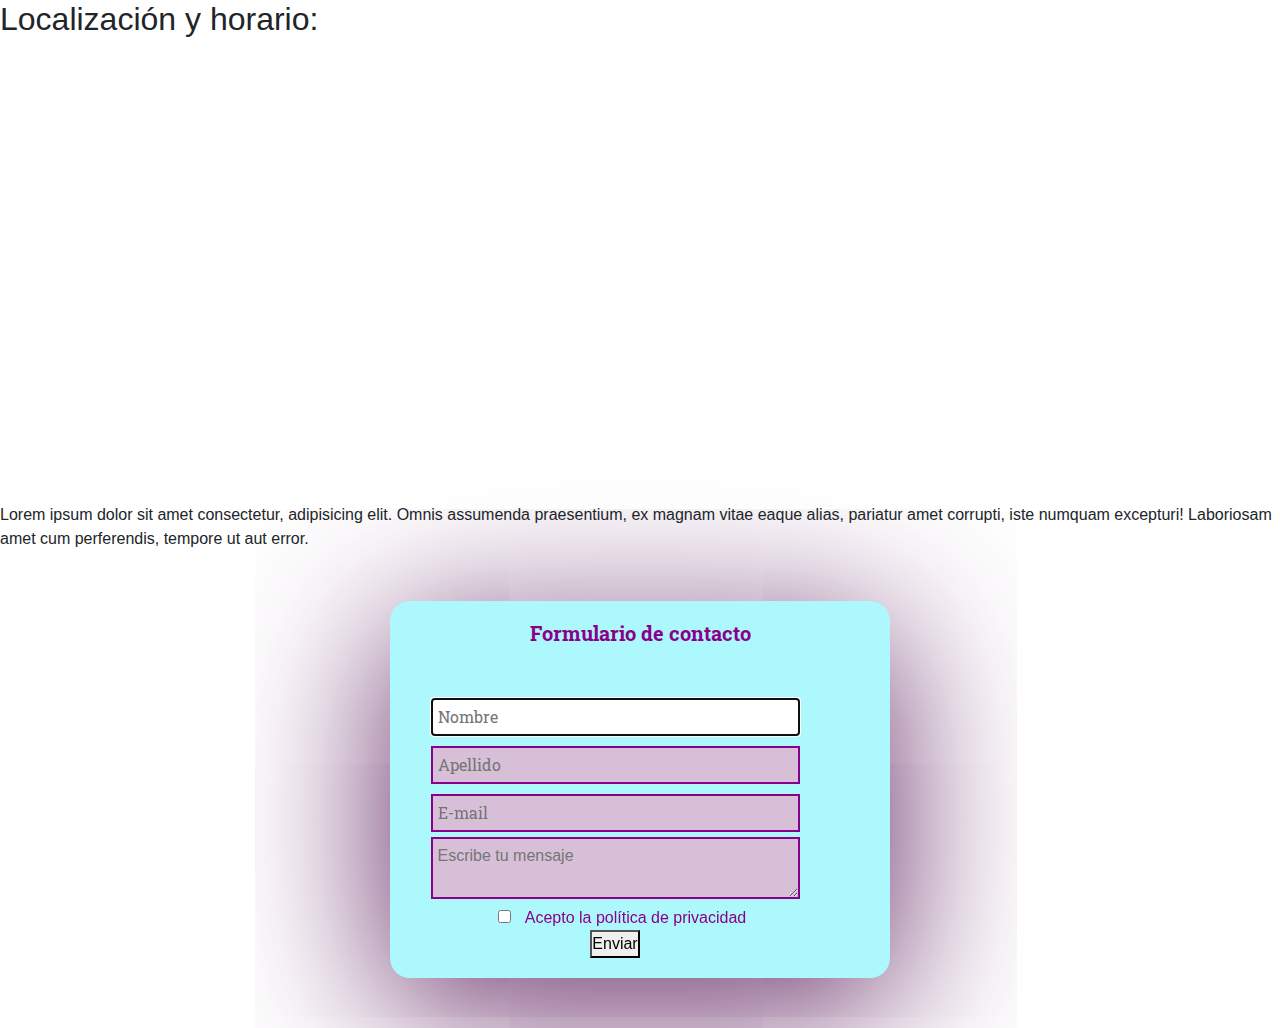
==== web/contacto.html @ 3294e9d8 "pagina contacto" ====
<!DOCTYPE html>
<html>
    <head>
        <title>TODO supply a title</title>
        <meta charset="UTF-8">
        <meta name="viewport" content="width=device-width, initial-scale=1.0">
        <link rel="stylesheet" href="css/estilosformulario.css">
        <link rel="stylesheet" href="https://stackpath.bootstrapcdn.com/bootstrap/4.3.1/css/bootstrap.min.css" crossorigin="anonymous">
    </head>
    <body>
        <section class="fila-contacto">
            <div>
                <h2>Localización y horario:</h2>
                <iframe
                    src="https://www.google.com/maps/embed?pb=!1m18!1m12!1m3!1d3037.488397888752!2d-3.7061162843697137!3d40.420183063353!2m3!1f0!2f0!3f0!3m2!1i1024!2i768!4f13.1!3m3!1m2!1s0xd42287d6da3df33%3A0xe119406d894c5d21!2sCalle+Gran+V%C3%ADa%2C+Madrid!5e0!3m2!1ses!2ses!4v1550234667809"
                    width="600" height="450" frameborder="0" style="border:0" allowfullscreen></iframe>
            </div>
            <div>
                <p>Lorem ipsum dolor sit amet consectetur, adipisicing elit. Omnis assumenda praesentium, ex magnam vitae
                    eaque alias, pariatur amet corrupti, iste numquam excepturi! Laboriosam amet cum perferendis, tempore ut
                    aut error.</p>
            </div>
        </section>
        <section id="contenedor">
            <h2>Formulario de contacto</h2>
            <form id="formulario2">
                <input type="text" id="nombre" placeholder="Nombre" required autofocus>
                <input type="text" id="apellido" placeholder="Apellido" required>
                <input type="email" id="email" placeholder="E-mail">
                <textarea placeholder="Escribe tu mensaje"></textarea>
                <div>
                    <input type="checkbox" id="politica" required>Acepto la política de privacidad
                </div>
                <button type="submit">Enviar</button>
            </form>
        </section>
            <script src="https://code.jquery.com/jquery-3.3.1.slim.min.js" crossorigin="anonymous"></script>
            <script src="https://cdnjs.cloudflare.com/ajax/libs/popper.js/1.14.7/umd/popper.min.js" crossorigin="anonymous"></script>
            <script src="https://stackpath.bootstrapcdn.com/bootstrap/4.3.1/js/bootstrap.min.js" crossorigin="anonymous"></script>
    </body>
</html>
---- web/css/estilosformulario.css ----
@import url('https://fonts.googleapis.com/css?family=Roboto+Slab');
*{
    margin: 0;
    padding:0;
}
#contenedor{
    margin:50px auto;
    width: 500px;
    background-color: #ACF8FD;
    text-align: center;
    color: darkmagenta;
    border-radius: 20px;
    -webkit-box-shadow: 0px 31px 167px 0px rgba(94,32,94,1);
    -moz-box-shadow: 0px 31px 167px 0px rgba(94,32,94,1);
    box-shadow: 0px 31px 167px 0px rgba(94,32,94,1);
}
#contenedor h2{
    padding: 20px;
    font-family: 'Roboto Slab', serif;
    font-size: 20px;
    font-weight: 700;
}
#formulario, #formulario2{
    width: 90%;
    padding: 20px;
}
input[type="text"], input[type="email"], input[type="password"], input[type="file"],input[type="number"], #familia, #categoria, textArea{
    width:90%;
    font-family: 'Roboto Slab', serif;
    font-size: 16px;
    border: 2px solid darkmagenta;
    margin: 5px 0;
    background-color: thistle;
    padding: 5px;
}
input:focus{
    background-color: white;
}
input[type="checkbox"]{
width: 10%;
font-family: 'Roboto Slab', serif;
}
#boton{
    background-color: darkmagenta;
    margin: 10px 0;
    color:thistle;
    padding: 10px 20px;
    border-radius: 10px;
    border: 2px solid thistle;
    font-family: 'Roboto Slab', serif;
    cursor: pointer;
    font-size: 16px;
}
 #boton:hover{
    background-color: thistle;
    color: darkmagenta;
    border:2px solid darkmagenta;
}
.row{
    float:left;
    margin: 20px;
}
.card{
    width: 200px;  
    text-align: center;
    font-size: 12px;
    border-radius: 20px;
    font-family: arial;
    }
    
    .card p{
        margin: 0;
    }
.card img{
    width: 120px;
    display: box;
    margin:auto;
}
.comprar{
    width: 70px;
    height: 30px;
     background-color: violet;
     border-radius: 25px;
}
.col-6{
    background-color: beige;
    width: 200px;  
    text-align: center;
    font-size: 16px;
    border-radius: 20px;
    font-family: arial;
}

.container{
    padding:100px;
    
}
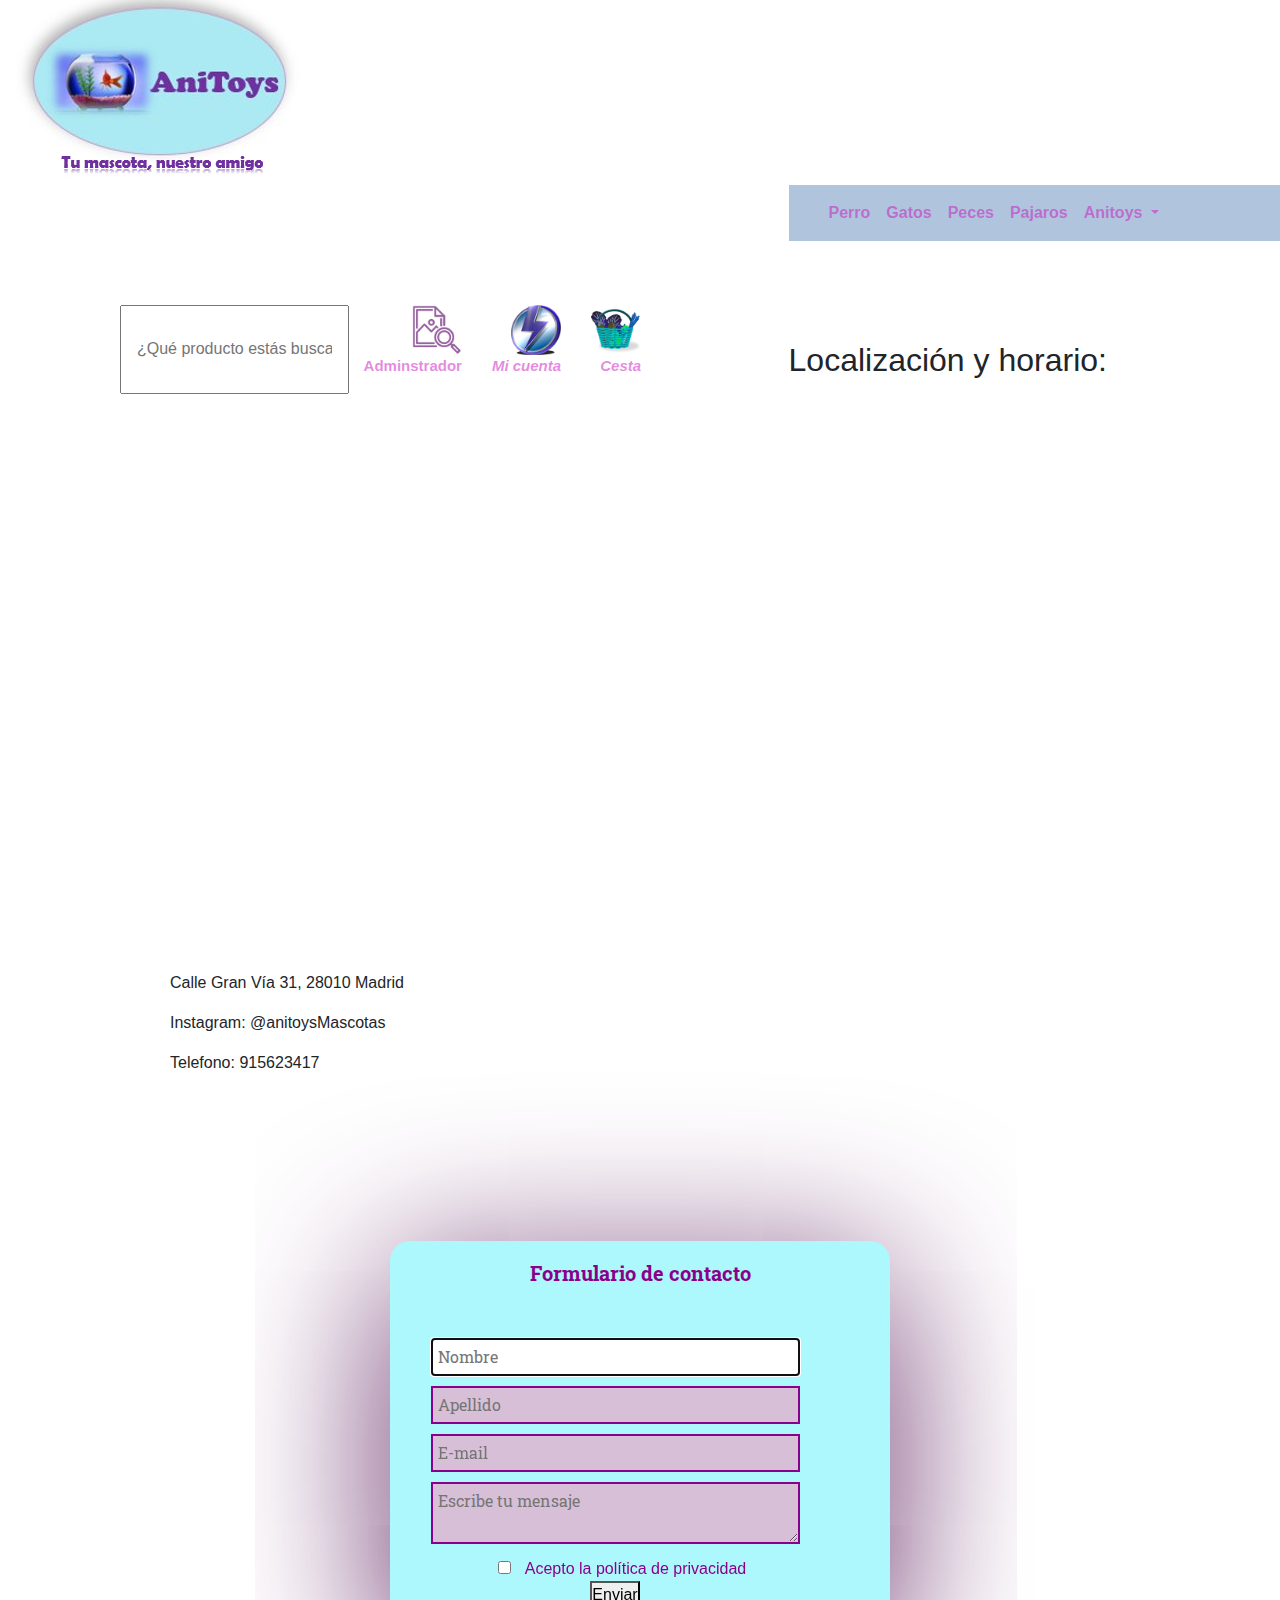
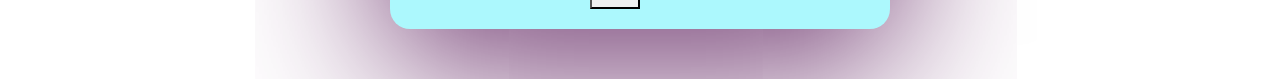
==== commit dd466d4e: "cambios estilo formulario" ====
--- a/web/contacto.html
+++ b/web/contacto.html
@@ -3,27 +3,102 @@
     <head>
         <title>TODO supply a title</title>
         <meta charset="UTF-8">
-        <meta name="viewport" content="width=device-width, initial-scale=1.0">
+        <meta name="viewport" content="width=device-width, initial-scale=1.0"> 
+        <link rel="stylesheet" href="https://stackpath.bootstrapcdn.com/bootstrap/4.3.1/css/bootstrap.min.css" crossorigin="anonymous">
+        <link rel="stylesheet" href="css/plantilla-boostrap.css">
         <link rel="stylesheet" href="css/estilosformulario.css">
-        <link rel="stylesheet" href="https://stackpath.bootstrapcdn.com/bootstrap/4.3.1/css/bootstrap.min.css" crossorigin="anonymous">
     </head>
     <body>
+         <div class="container-fluid">
+
+
+            <!-- iconos cesta -->
+            <div class="container-fluid">
+                <div class="col-auto" class="logo">
+                    <img src="imagenes/img_index/logoDefinido.jpg" class="" alt="">
+                </div> 
+                <div class="row"> 
+                    <div id="iconos" class="container">
+                        <div class="d-flex flex-row text-right ">
+                            <input id="search" class="col-5" type="text" name="q" value="" placeholder="¿Qué producto estás buscando…?" 
+                                   class="input-text search-form-trigger"  width="150px" role="combobox" aria-haspopup="false" 
+                                   aria-autocomplete="both" autocomplete="off" text-right> 
+                            <div class="col-auto text-right" class="icon" >
+                                <img src="imagenes/img_index/Adminsitrar2.png" width="50px"  alt="">
+                                <p Class="colorP font-weight-bold" class="font-italic" >Adminstrador</p>
+                                <!--aqui el <a href-->
+                            </div> 
+                            <div class="col-auto text-right" class="icon">
+                                <a href="RegistradorClienteServlet"><img src="imagenes/img_index/iconMiCuenta2.png" width="50px" alt=""></a>
+                                <p class="font-italic colorP font-weight-bold" ">Mi cuenta</p>
+                            </div> 
+                            <div class="col-auto text-right" class="icon">            
+                                <img src="imagenes/img_index/cesta2.png" width="50px" alt="">
+                                <p class="font-italic colorP font-weight-bold"">Cesta</p>
+                            </div> 
+                        </div> 
+                    </div>
+                </div>
+            </div>
+
+
+
+            <nav class="navbar navbar-expand-lg navbar-expand-md  sticky-top navbar-light colorbarra backgroundcolorbarra">
+                <a class="navbar-brand hovercolor" href="#">    
+                </a>
+
+                <button class="navbar-toggler" type="button" data-toggle="collapse" data-target="#navbarToggler" aria-controls="navbarTogglerDemo03"
+                        aria-expanded="false" aria-label="Toggle navigation">
+                    <span class="navbar-toggler-icon"></span>
+                </button>
+
+                <div class="collapse navbar-collapse" id="navbarToggler">
+
+                    <ul class="navbar-nav">
+                        <li class="nav-item active text-right">
+                            <a class="nav-link font-weight-bold " href="SeleccionFamiliaServlet?id_familia=1">Perro</a>
+                        </li>
+                        <li class="nav-item">
+                            <a class="nav-link font-weight-bold" href="SeleccionFamiliaServlet?id_familia=2">Gatos</a>
+                        </li>
+                        <li class="nav-item">
+                            <a class="nav-link font-weight-bold" href="SeleccionFamiliaServlet?id_familia=3">Peces</a>
+                        </li>
+                        <li class="nav-item font-weight-bold">
+                            <a class="nav-link" href="SeleccionFamiliaServlet?id_familia=4">Pajaros</a>
+                        </li>
+
+                        <li class="nav-item dropdown">
+                            <a class="nav-link dropdown-toggle font-weight-bold" href="#" id="navbarDropdownMenuLink" role="button" data-toggle="dropdown"
+                               aria-haspopup="true" aria-expanded="false">
+                                Anitoys 
+                            </a>
+                            <div class="dropdown-menu" aria-labelledby="navbarDropdownMenuLink">
+                                <a class="dropdown-item" href="#">Localizacion</a>
+                                <a class="dropdown-item" href="#">Contacto</a>
+                                <a class="dropdown-item" href="IngresoAdmin.jsp">Administrador</a>
+                    </ul>
+                </div>
+        </div>
+
         <section class="fila-contacto">
-            <div>
-                <h2>Localización y horario:</h2>
-                <iframe
+            <div class="container">
+                <h2>Localización y horario:</h2><br>
+                <iframe 
                     src="https://www.google.com/maps/embed?pb=!1m18!1m12!1m3!1d3037.488397888752!2d-3.7061162843697137!3d40.420183063353!2m3!1f0!2f0!3f0!3m2!1i1024!2i768!4f13.1!3m3!1m2!1s0xd42287d6da3df33%3A0xe119406d894c5d21!2sCalle+Gran+V%C3%ADa%2C+Madrid!5e0!3m2!1ses!2ses!4v1550234667809"
                     width="600" height="450" frameborder="0" style="border:0" allowfullscreen></iframe>
+            
+            <div>
+                <p>Calle Gran Vía 31, 28010 Madrid</p>
+                <p>Instagram: @anitoysMascotas</p>
+                <p>Telefono: 915623417</p>
+                
             </div>
-            <div>
-                <p>Lorem ipsum dolor sit amet consectetur, adipisicing elit. Omnis assumenda praesentium, ex magnam vitae
-                    eaque alias, pariatur amet corrupti, iste numquam excepturi! Laboriosam amet cum perferendis, tempore ut
-                    aut error.</p>
             </div>
         </section>
         <section id="contenedor">
             <h2>Formulario de contacto</h2>
-            <form id="formulario2">
+            <form class="formularioContacto">
                 <input type="text" id="nombre" placeholder="Nombre" required autofocus>
                 <input type="text" id="apellido" placeholder="Apellido" required>
                 <input type="email" id="email" placeholder="E-mail">
@@ -34,8 +109,8 @@
                 <button type="submit">Enviar</button>
             </form>
         </section>
-            <script src="https://code.jquery.com/jquery-3.3.1.slim.min.js" crossorigin="anonymous"></script>
-            <script src="https://cdnjs.cloudflare.com/ajax/libs/popper.js/1.14.7/umd/popper.min.js" crossorigin="anonymous"></script>
-            <script src="https://stackpath.bootstrapcdn.com/bootstrap/4.3.1/js/bootstrap.min.js" crossorigin="anonymous"></script>
+        <script src="https://code.jquery.com/jquery-3.3.1.slim.min.js" crossorigin="anonymous"></script>
+        <script src="https://cdnjs.cloudflare.com/ajax/libs/popper.js/1.14.7/umd/popper.min.js" crossorigin="anonymous"></script>
+        <script src="https://stackpath.bootstrapcdn.com/bootstrap/4.3.1/js/bootstrap.min.js" crossorigin="anonymous"></script>
     </body>
 </html>
--- a/web/css/plantilla-boostrap.css
+++ b/web/css/plantilla-boostrap.css
@@ -0,0 +1,103 @@
+*{
+    margin: 0;
+    padding: 0;
+    box-sizing: border-box;
+}
+.container{
+  fload:right;
+}
+#iconos{
+    text-align:right;
+}
+.colorP{
+    color:rgba(201, 20, 192, 0.5);
+    font-size: 15px;
+    
+    
+}
+
+.logo{
+    padding: 0;
+    padding-bottom: 1px;
+    
+    margin:0;
+}
+.container-fluid {
+   
+    padding-right: 0px;
+    padding-left: 0px;
+    
+}
+
+
+.colorbarra a{
+   /* background-color: blueviolet;*/
+
+   color: rgb(226, 43, 211);
+}
+
+.backgroundcolorbarra{
+    background-color: lightsteelblue;
+}
+
+.navbar-light .navbar-brand {
+    color: rgba(201, 20, 192, 0.5);
+    text-align: right;
+}
+a {
+    color: blueviolet;
+    text-decoration: none;
+    background-color: transparent;
+}
+.navbar-light .navbar-nav .nav-link {
+    color: rgba(201, 20, 192, 0.5);
+}
+.navbar-light .navbar-nav .active>.nav-link, .navbar-light .navbar-nav .nav-link.active, .navbar-light .navbar-nav .nav-link.show, .navbar-light .navbar-nav .show>.nav-link {
+    color: rgba(201, 20, 192, 0.5); 
+     font-weight: bold;
+    
+}
+
+/*PENDIENTE ESTUDIAR EL HOVER... COLOR hovercolor
+.hovercolor{
+    color:green;
+
+}*/
+/*Estilo de las Card 'Ofertas'*/
+
+.text-primary{
+    color:blue;
+    font-size: 40px;
+}
+
+.card-title{
+    text-align: center;
+}
+.footer{
+    padding: 20px;
+    font-family: comics;
+}
+
+footer img{
+    width: 50%;
+    padding-bottom: 14px;
+    border-radius: 25%;
+
+}
+.lista{
+    text-align: center;
+}
+.col-3:hover{
+    background-color: #ACF8FD;
+    margin: auto;
+}
+.redes2 img{
+    width: 200px;
+    border-radius: 50px;
+    }
+    .redes2{
+        text-align: center;
+    }
+
+
+
--- a/web/css/estilosformulario.css
+++ b/web/css/estilosformulario.css
@@ -20,11 +20,11 @@
     font-size: 20px;
     font-weight: 700;
 }
-#formulario, #formulario2{
+.formulario, .formularioContacto{
     width: 90%;
     padding: 20px;
 }
-input[type="text"], input[type="email"], input[type="password"], input[type="file"],input[type="number"], #familia, #categoria, textArea{
+.formulario input[type="text"], input[type="email"], input[type="password"], input[type="file"],input[type="number"], #familia, #categoria, .formularioContacto input, textArea{
     width:90%;
     font-family: 'Roboto Slab', serif;
     font-size: 16px;
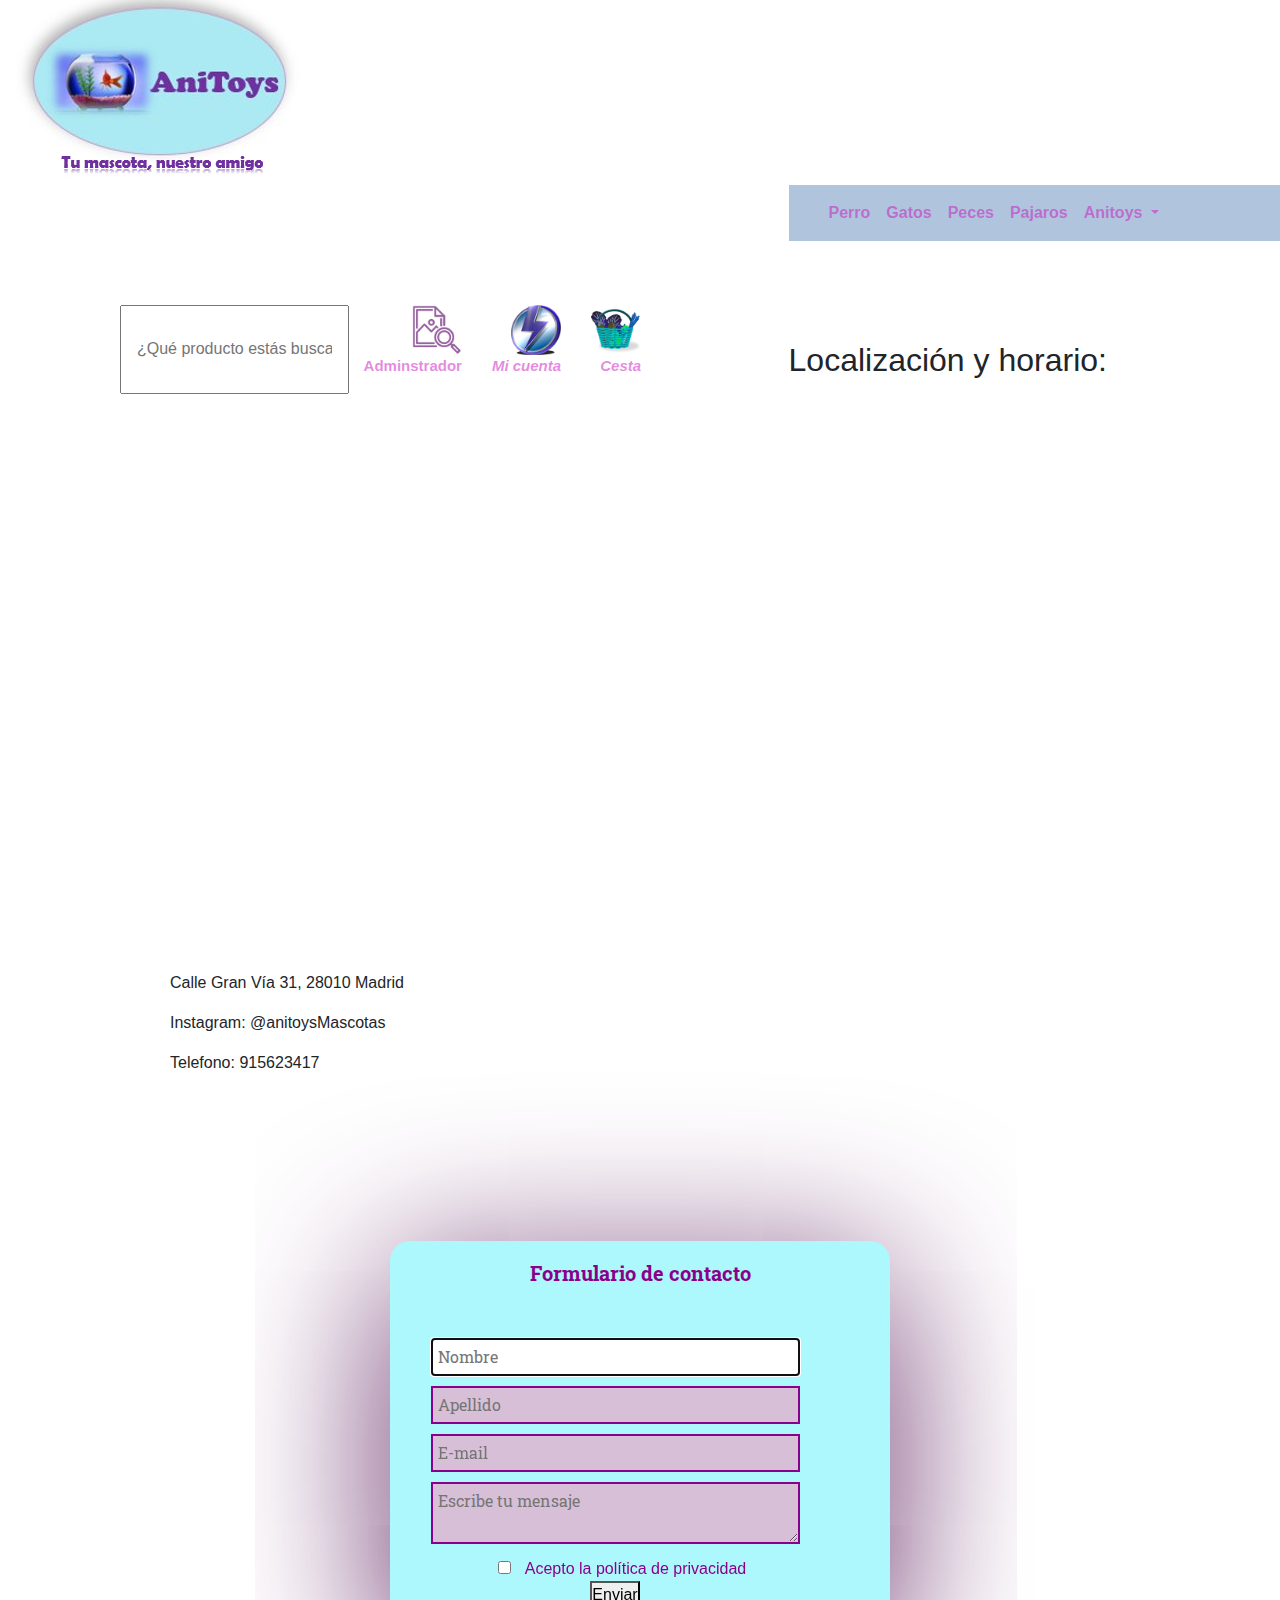
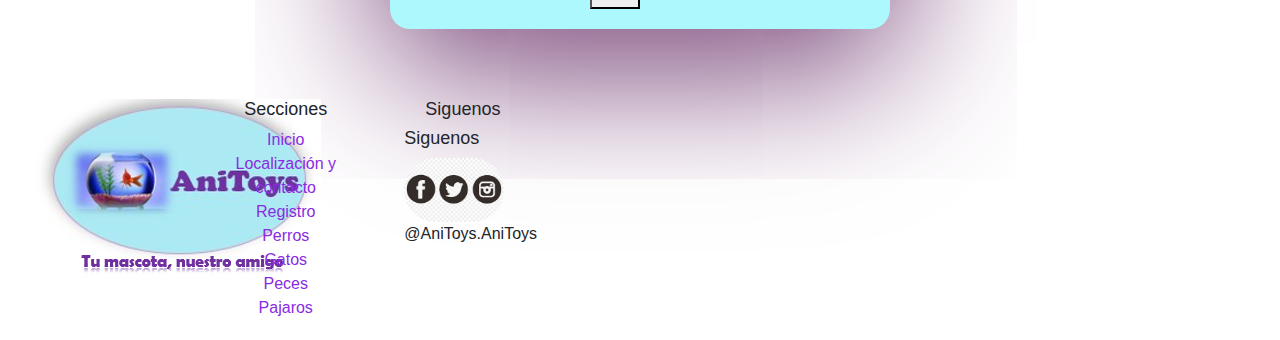
==== commit 3779d360: "footer pagina de contacto" ====
--- a/web/contacto.html
+++ b/web/contacto.html
@@ -9,7 +9,7 @@
         <link rel="stylesheet" href="css/estilosformulario.css">
     </head>
     <body>
-         <div class="container-fluid">
+        <div class="container-fluid">
 
 
             <!-- iconos cesta -->
@@ -87,13 +87,13 @@
                 <iframe 
                     src="https://www.google.com/maps/embed?pb=!1m18!1m12!1m3!1d3037.488397888752!2d-3.7061162843697137!3d40.420183063353!2m3!1f0!2f0!3f0!3m2!1i1024!2i768!4f13.1!3m3!1m2!1s0xd42287d6da3df33%3A0xe119406d894c5d21!2sCalle+Gran+V%C3%ADa%2C+Madrid!5e0!3m2!1ses!2ses!4v1550234667809"
                     width="600" height="450" frameborder="0" style="border:0" allowfullscreen></iframe>
-            
-            <div>
-                <p>Calle Gran Vía 31, 28010 Madrid</p>
-                <p>Instagram: @anitoysMascotas</p>
-                <p>Telefono: 915623417</p>
-                
-            </div>
+
+                <div>
+                    <p>Calle Gran Vía 31, 28010 Madrid</p>
+                    <p>Instagram: @anitoysMascotas</p>
+                    <p>Telefono: 915623417</p>
+
+                </div>
             </div>
         </section>
         <section id="contenedor">
@@ -109,6 +109,43 @@
                 <button type="submit">Enviar</button>
             </form>
         </section>
+        <footer class="footer">
+
+            <div class="container-fluid">
+                <div class="row">
+                    <div class="col-3">
+                        <img src="imagenes/img_index/logoDefinido.jpg">
+                        <img src="">
+                    </div>
+
+                    <div class="col-3">
+                        <div class="lista">
+                            <h4>Secciones</h4>
+                            <a href="index.jsp">Inicio</a><br>
+                            <a href="#">Localización y contacto</a><br>
+                            <a href="RegistroCliente.jsp">Registro</a><br>
+                            <a href="SeleccionFamiliaServlet?id_familia=1">Perros</a><br>
+                            <a href="SeleccionFamiliaServlet?id_familia=2">Gatos</a><br>
+                            <a href="SeleccionFamiliaServlet?id_familia=3">Peces</a><br>
+                            <a href="SeleccionFamiliaServlet?id_familia=4">Pajaros</a><br>
+                        </div>
+                    </div>
+
+                    <div class="col-3">
+                        <h4>Siguenos</h4>
+
+                        <div class="col-3">
+                            <div class="redes2">
+                                <h4>Siguenos</h4>
+                                <img src="imagenes/img_index/redes.png">
+                                <p>@AniToys.AniToys</p>
+                            </div>
+                        </div>
+                    </div>
+                </div>
+        </footer>
+
+
         <script src="https://code.jquery.com/jquery-3.3.1.slim.min.js" crossorigin="anonymous"></script>
         <script src="https://cdnjs.cloudflare.com/ajax/libs/popper.js/1.14.7/umd/popper.min.js" crossorigin="anonymous"></script>
         <script src="https://stackpath.bootstrapcdn.com/bootstrap/4.3.1/js/bootstrap.min.js" crossorigin="anonymous"></script>
--- a/web/css/plantilla-boostrap.css
+++ b/web/css/plantilla-boostrap.css
@@ -4,7 +4,7 @@
     box-sizing: border-box;
 }
 .container{
-  fload:right;
+    fload:right;
 }
 #iconos{
     text-align:right;
@@ -12,28 +12,28 @@
 .colorP{
     color:rgba(201, 20, 192, 0.5);
     font-size: 15px;
-    
-    
+
+
 }
 
 .logo{
     padding: 0;
     padding-bottom: 1px;
-    
+
     margin:0;
 }
 .container-fluid {
-   
+
     padding-right: 0px;
     padding-left: 0px;
-    
+
 }
 
 
 .colorbarra a{
-   /* background-color: blueviolet;*/
+    /* background-color: blueviolet;*/
 
-   color: rgb(226, 43, 211);
+    color: rgb(226, 43, 211);
 }
 
 .backgroundcolorbarra{
@@ -54,8 +54,8 @@
 }
 .navbar-light .navbar-nav .active>.nav-link, .navbar-light .navbar-nav .nav-link.active, .navbar-light .navbar-nav .nav-link.show, .navbar-light .navbar-nav .show>.nav-link {
     color: rgba(201, 20, 192, 0.5); 
-     font-weight: bold;
-    
+    font-weight: bold;
+
 }
 
 /*PENDIENTE ESTUDIAR EL HOVER... COLOR hovercolor
@@ -73,31 +73,56 @@
 .card-title{
     text-align: center;
 }
+<<<<<<< HEAD
 .footer{
+    background-color:aliceblue;
     padding: 20px;
     font-family: comics;
 }
-
-footer img{
-    width: 50%;
+.col-6{
+    text-align: center;
+}
+.col-6 img{
+    width: 200px;
     padding-bottom: 14px;
     border-radius: 25%;
+}
 
-}
+=======
+>>>>>>> 978ddf84a60cf016f4b75fbfdbf67781e924ebf8
 .lista{
     text-align: center;
 }
-.col-3:hover{
-    background-color: #ACF8FD;
+.redes2 img{
+    width: 100px;
+    border-radius: 50px;
+}
+.redes6 img{
+    width: 200px;
+    border-radius: 50px;
+}
+.redes2{
+    text-align: center;
     margin: auto;
 }
-.redes2 img{
+.row{
+    float:left;
+}
+.metodo{
+    text-align: center;
+    margin: auto;  
+}
+.metodo img{
+    width: 130px;
+    border-radius: 50px; 
+}
+.footer h4{
+    font-size:large;
+}
+.redes5 img{
     width: 200px;
     border-radius: 50px;
-    }
-    .redes2{
-        text-align: center;
-    }
-
-
-
+}
+.col-3{
+    text-align: center;
+}
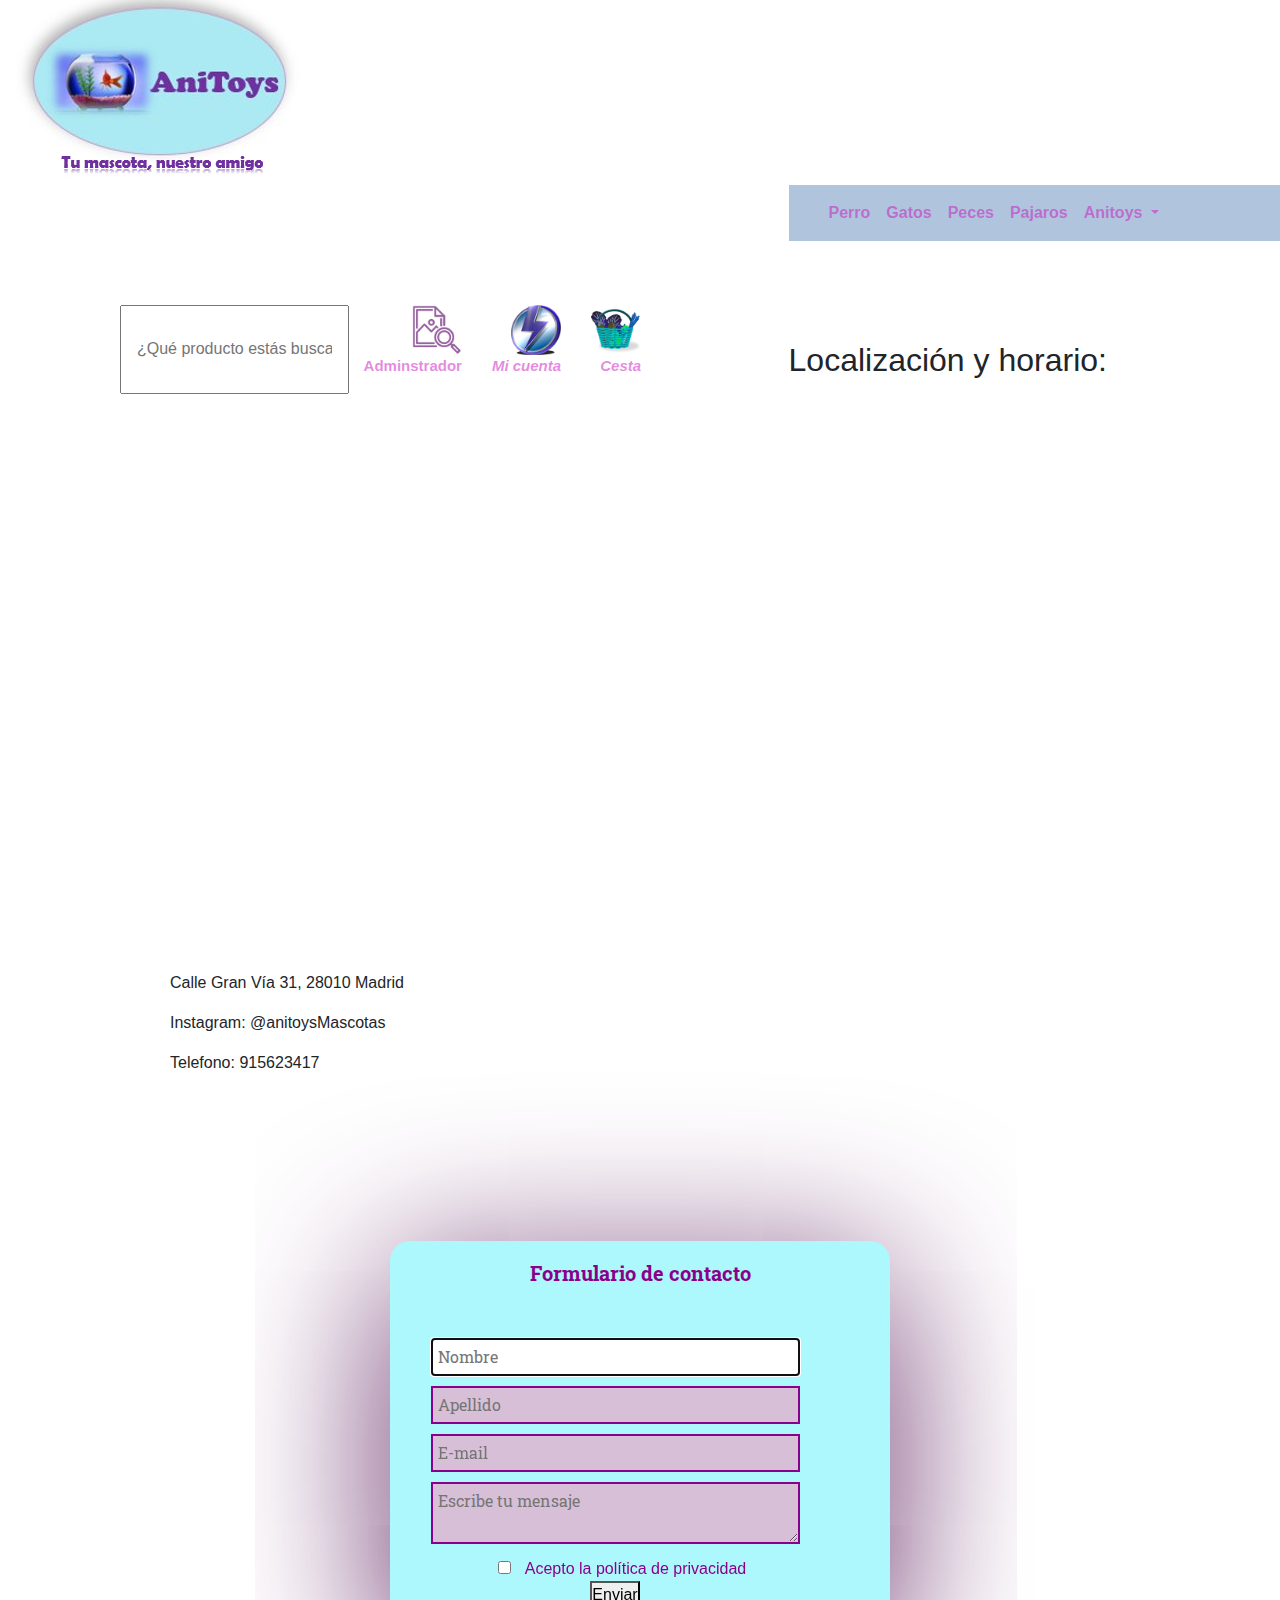
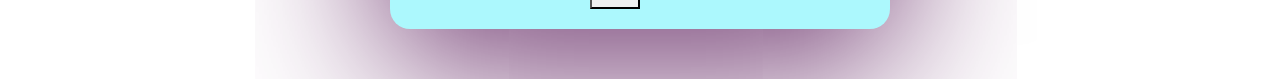
==== commit a494aa8e: "Merge branch 'master' of https://github.com/anitoys/Anitoys" ====
--- a/web/contacto.html
+++ b/web/contacto.html
@@ -9,7 +9,7 @@
         <link rel="stylesheet" href="css/estilosformulario.css">
     </head>
     <body>
-        <div class="container-fluid">
+         <div class="container-fluid">
 
 
             <!-- iconos cesta -->
@@ -87,13 +87,13 @@
                 <iframe 
                     src="https://www.google.com/maps/embed?pb=!1m18!1m12!1m3!1d3037.488397888752!2d-3.7061162843697137!3d40.420183063353!2m3!1f0!2f0!3f0!3m2!1i1024!2i768!4f13.1!3m3!1m2!1s0xd42287d6da3df33%3A0xe119406d894c5d21!2sCalle+Gran+V%C3%ADa%2C+Madrid!5e0!3m2!1ses!2ses!4v1550234667809"
                     width="600" height="450" frameborder="0" style="border:0" allowfullscreen></iframe>
-
-                <div>
-                    <p>Calle Gran Vía 31, 28010 Madrid</p>
-                    <p>Instagram: @anitoysMascotas</p>
-                    <p>Telefono: 915623417</p>
-
-                </div>
+            
+            <div>
+                <p>Calle Gran Vía 31, 28010 Madrid</p>
+                <p>Instagram: @anitoysMascotas</p>
+                <p>Telefono: 915623417</p>
+                
+            </div>
             </div>
         </section>
         <section id="contenedor">
@@ -109,43 +109,6 @@
                 <button type="submit">Enviar</button>
             </form>
         </section>
-        <footer class="footer">
-
-            <div class="container-fluid">
-                <div class="row">
-                    <div class="col-3">
-                        <img src="imagenes/img_index/logoDefinido.jpg">
-                        <img src="">
-                    </div>
-
-                    <div class="col-3">
-                        <div class="lista">
-                            <h4>Secciones</h4>
-                            <a href="index.jsp">Inicio</a><br>
-                            <a href="#">Localización y contacto</a><br>
-                            <a href="RegistroCliente.jsp">Registro</a><br>
-                            <a href="SeleccionFamiliaServlet?id_familia=1">Perros</a><br>
-                            <a href="SeleccionFamiliaServlet?id_familia=2">Gatos</a><br>
-                            <a href="SeleccionFamiliaServlet?id_familia=3">Peces</a><br>
-                            <a href="SeleccionFamiliaServlet?id_familia=4">Pajaros</a><br>
-                        </div>
-                    </div>
-
-                    <div class="col-3">
-                        <h4>Siguenos</h4>
-
-                        <div class="col-3">
-                            <div class="redes2">
-                                <h4>Siguenos</h4>
-                                <img src="imagenes/img_index/redes.png">
-                                <p>@AniToys.AniToys</p>
-                            </div>
-                        </div>
-                    </div>
-                </div>
-        </footer>
-
-
         <script src="https://code.jquery.com/jquery-3.3.1.slim.min.js" crossorigin="anonymous"></script>
         <script src="https://cdnjs.cloudflare.com/ajax/libs/popper.js/1.14.7/umd/popper.min.js" crossorigin="anonymous"></script>
         <script src="https://stackpath.bootstrapcdn.com/bootstrap/4.3.1/js/bootstrap.min.js" crossorigin="anonymous"></script>
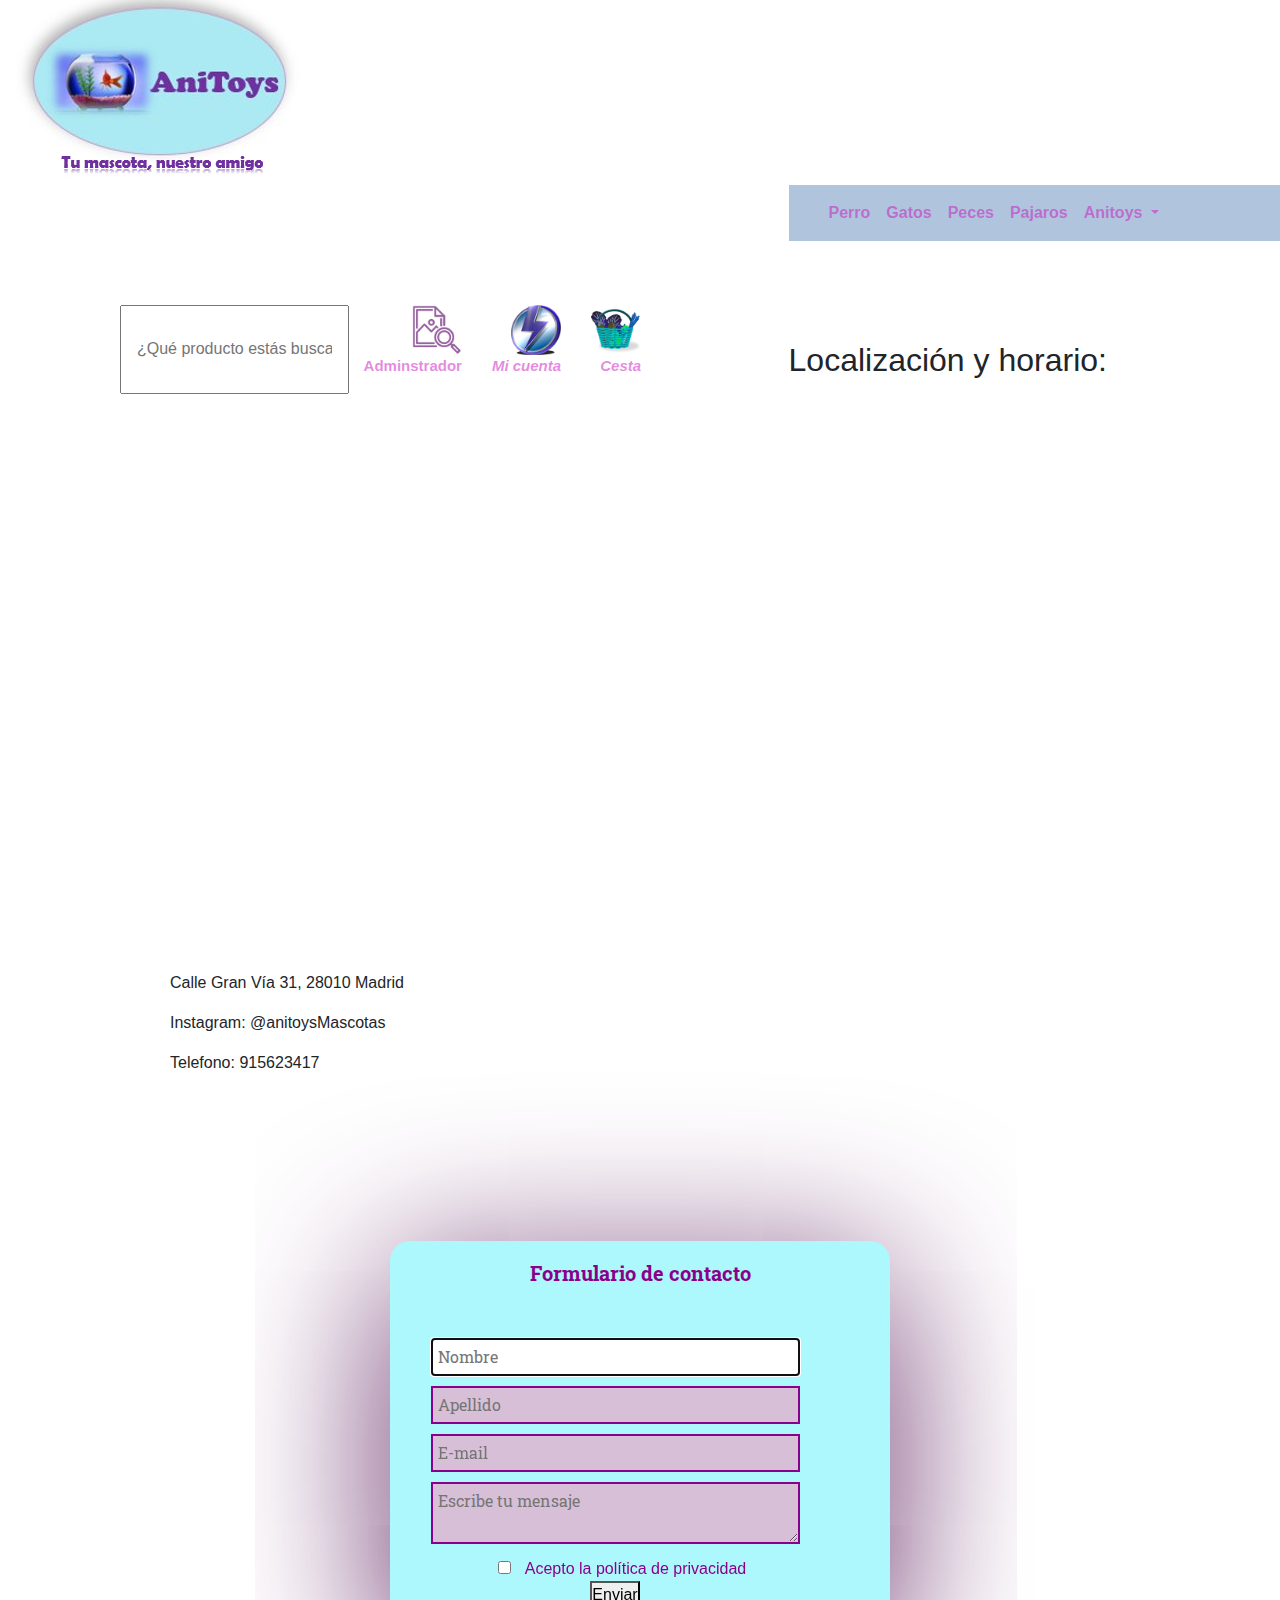
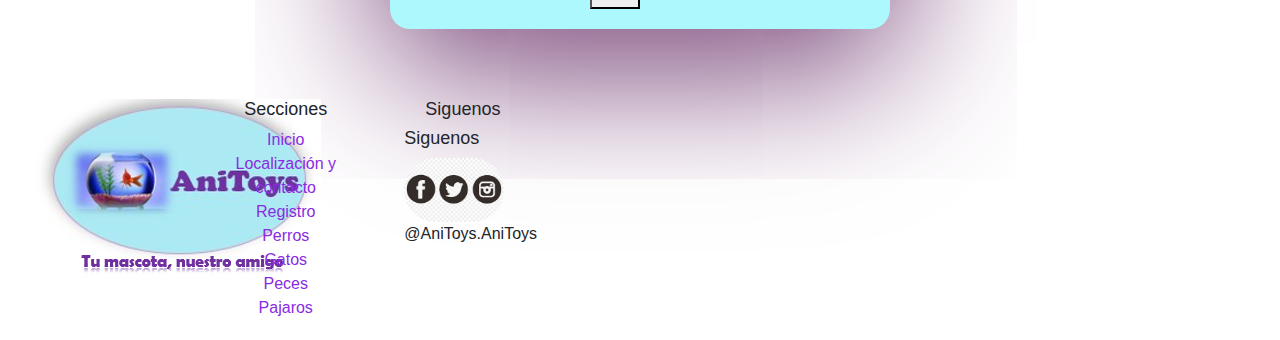
==== commit 7d3adeb5: "Merge branch 'master' of https://github.com/anitoys/Anitoys" ====
--- a/web/contacto.html
+++ b/web/contacto.html
@@ -9,7 +9,7 @@
         <link rel="stylesheet" href="css/estilosformulario.css">
     </head>
     <body>
-         <div class="container-fluid">
+        <div class="container-fluid">
 
 
             <!-- iconos cesta -->
@@ -87,13 +87,13 @@
                 <iframe 
                     src="https://www.google.com/maps/embed?pb=!1m18!1m12!1m3!1d3037.488397888752!2d-3.7061162843697137!3d40.420183063353!2m3!1f0!2f0!3f0!3m2!1i1024!2i768!4f13.1!3m3!1m2!1s0xd42287d6da3df33%3A0xe119406d894c5d21!2sCalle+Gran+V%C3%ADa%2C+Madrid!5e0!3m2!1ses!2ses!4v1550234667809"
                     width="600" height="450" frameborder="0" style="border:0" allowfullscreen></iframe>
-            
-            <div>
-                <p>Calle Gran Vía 31, 28010 Madrid</p>
-                <p>Instagram: @anitoysMascotas</p>
-                <p>Telefono: 915623417</p>
-                
-            </div>
+
+                <div>
+                    <p>Calle Gran Vía 31, 28010 Madrid</p>
+                    <p>Instagram: @anitoysMascotas</p>
+                    <p>Telefono: 915623417</p>
+
+                </div>
             </div>
         </section>
         <section id="contenedor">
@@ -109,6 +109,43 @@
                 <button type="submit">Enviar</button>
             </form>
         </section>
+        <footer class="footer">
+
+            <div class="container-fluid">
+                <div class="row">
+                    <div class="col-3">
+                        <img src="imagenes/img_index/logoDefinido.jpg">
+                        <img src="">
+                    </div>
+
+                    <div class="col-3">
+                        <div class="lista">
+                            <h4>Secciones</h4>
+                            <a href="index.jsp">Inicio</a><br>
+                            <a href="#">Localización y contacto</a><br>
+                            <a href="RegistroCliente.jsp">Registro</a><br>
+                            <a href="SeleccionFamiliaServlet?id_familia=1">Perros</a><br>
+                            <a href="SeleccionFamiliaServlet?id_familia=2">Gatos</a><br>
+                            <a href="SeleccionFamiliaServlet?id_familia=3">Peces</a><br>
+                            <a href="SeleccionFamiliaServlet?id_familia=4">Pajaros</a><br>
+                        </div>
+                    </div>
+
+                    <div class="col-3">
+                        <h4>Siguenos</h4>
+
+                        <div class="col-3">
+                            <div class="redes2">
+                                <h4>Siguenos</h4>
+                                <img src="imagenes/img_index/redes.png">
+                                <p>@AniToys.AniToys</p>
+                            </div>
+                        </div>
+                    </div>
+                </div>
+        </footer>
+
+
         <script src="https://code.jquery.com/jquery-3.3.1.slim.min.js" crossorigin="anonymous"></script>
         <script src="https://cdnjs.cloudflare.com/ajax/libs/popper.js/1.14.7/umd/popper.min.js" crossorigin="anonymous"></script>
         <script src="https://stackpath.bootstrapcdn.com/bootstrap/4.3.1/js/bootstrap.min.js" crossorigin="anonymous"></script>
--- a/web/css/estilosformulario.css
+++ b/web/css/estilosformulario.css
@@ -33,12 +33,12 @@
     background-color: thistle;
     padding: 5px;
 }
-input:focus{
+input:focus, textArea:focus{
     background-color: white;
 }
 input[type="checkbox"]{
-width: 10%;
-font-family: 'Roboto Slab', serif;
+    width: 10%;
+    font-family: 'Roboto Slab', serif;
 }
 #boton{
     background-color: darkmagenta;
@@ -51,7 +51,7 @@
     cursor: pointer;
     font-size: 16px;
 }
- #boton:hover{
+#boton:hover{
     background-color: thistle;
     color: darkmagenta;
     border:2px solid darkmagenta;
@@ -66,11 +66,11 @@
     font-size: 12px;
     border-radius: 20px;
     font-family: arial;
-    }
-    
-    .card p{
-        margin: 0;
-    }
+}
+
+.card p{
+    margin: 0;
+}
 .card img{
     width: 120px;
     display: box;
@@ -79,8 +79,8 @@
 .comprar{
     width: 70px;
     height: 30px;
-     background-color: violet;
-     border-radius: 25px;
+    background-color: violet;
+    border-radius: 25px;
 }
 .col-6{
     background-color: beige;
@@ -93,6 +93,22 @@
 
 .container{
     padding:100px;
-    
+
+}
+.cestacompra{
+    text-align: center;
+    background-color: #ACF8FD;
+    color: darkmagenta;
+    border-radius: 20px;
+    -webkit-box-shadow: 0px 31px 167px 0px rgba(94,32,94,1);
+    -moz-box-shadow: 0px 31px 167px 0px rgba(94,32,94,1);
+    box-shadow: 0px 31px 167px 0px rgba(94,32,94,1);  
 }
 
+.articulos{
+  border-color: black;
+  border-width: 3px;
+  border-style:double;
+  margin: 10px;
+  color: black;
+}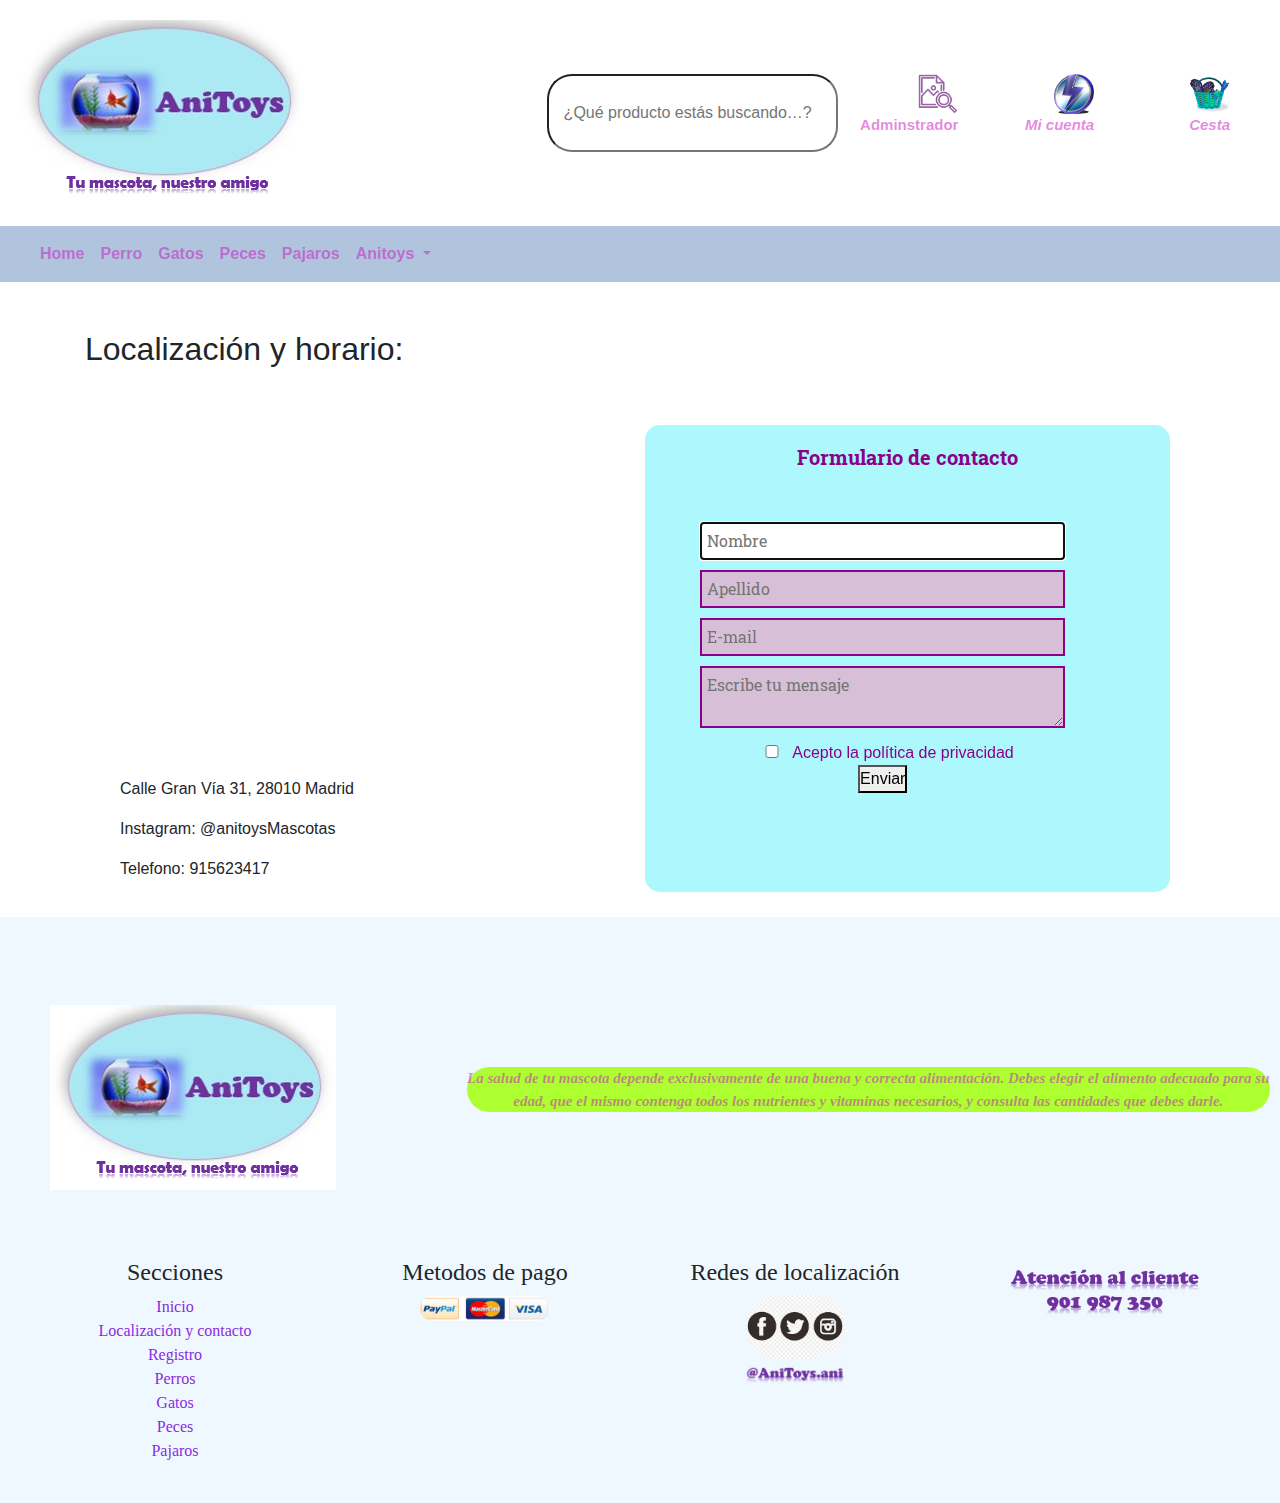
==== commit 67a644d8: "index nuevo" ====
--- a/web/contacto.html
+++ b/web/contacto.html
@@ -9,43 +9,44 @@
         <link rel="stylesheet" href="css/estilosformulario.css">
     </head>
     <body>
-        <div class="container-fluid">
+        
+         <!-- iconos cesta -->
+        <div class="container-fluid row">
+            <div class="col-auto logo" >
+                <img src="imagenes/img_index/logoDefinido.jpg" class="" alt="">
+            </div> 
 
-
-            <!-- iconos cesta -->
-            <div class="container-fluid">
-                <div class="col-auto" class="logo">
-                    <img src="imagenes/img_index/logoDefinido.jpg" class="" alt="">
+            <div id="iconos" class=" row col">
+                <div class="row text-right ">
+                    <input id="search" class="col-5" type="text" name="q" value="" placeholder="¿Qué producto estás buscando…?" 
+                           class="input-text search-form-trigger "   role="combobox" aria-haspopup="false" 
+                           aria-autocomplete="both" autocomplete="off" text-right> 
+                    <div class="col text-right icon"  >
+                        <img src="imagenes/img_index/Adminsitrar2.png" width="40px"  alt="">
+                        <p class="colorP font-weight-bold"  >Adminstrador</p>
+                        <!--aqui el <a href-->
+                    </div> 
+                    <div class="col text-right icon" >
+                        <a href="RegistroCliente.jsp">
+                            <img src="imagenes/img_index/iconMiCuenta2.png" width="40px" alt="">
+                            <p class="font-italic colorP font-weight-bold">Mi cuenta</p>
+                        </a>
+                        
+                    </div> 
+                    <div class="col text-right icon" class="">      
+                        <a href="Cesta.jsp"><img src="imagenes/img_index/cesta2.png" width="40px" alt=""></a>                      
+                        <p class="font-italic colorP font-weight-bold">Cesta</p>
+                    </div> 
                 </div> 
-                <div class="row"> 
-                    <div id="iconos" class="container">
-                        <div class="d-flex flex-row text-right ">
-                            <input id="search" class="col-5" type="text" name="q" value="" placeholder="¿Qué producto estás buscando…?" 
-                                   class="input-text search-form-trigger"  width="150px" role="combobox" aria-haspopup="false" 
-                                   aria-autocomplete="both" autocomplete="off" text-right> 
-                            <div class="col-auto text-right" class="icon" >
-                                <img src="imagenes/img_index/Adminsitrar2.png" width="50px"  alt="">
-                                <p Class="colorP font-weight-bold" class="font-italic" >Adminstrador</p>
-                                <!--aqui el <a href-->
-                            </div> 
-                            <div class="col-auto text-right" class="icon">
-                                <a href="RegistradorClienteServlet"><img src="imagenes/img_index/iconMiCuenta2.png" width="50px" alt=""></a>
-                                <p class="font-italic colorP font-weight-bold" ">Mi cuenta</p>
-                            </div> 
-                            <div class="col-auto text-right" class="icon">            
-                                <img src="imagenes/img_index/cesta2.png" width="50px" alt="">
-                                <p class="font-italic colorP font-weight-bold"">Cesta</p>
-                            </div> 
-                        </div> 
-                    </div>
-                </div>
-            </div>
+            </div> 
+        </div>
 
 
 
-            <nav class="navbar navbar-expand-lg navbar-expand-md  sticky-top navbar-light colorbarra backgroundcolorbarra">
-                <a class="navbar-brand hovercolor" href="#">    
-                </a>
+
+        <div class="container-fluid"> 
+            <nav class="navbar justify-content-center navbar-expand-lg navbar-expand-md  sticky-top navbar-light colorbarra backgroundcolorbarra " >
+                <a class="navbar-brand hovercolor" href="#">     </a>
 
                 <button class="navbar-toggler" type="button" data-toggle="collapse" data-target="#navbarToggler" aria-controls="navbarTogglerDemo03"
                         aria-expanded="false" aria-label="Toggle navigation">
@@ -55,6 +56,9 @@
                 <div class="collapse navbar-collapse" id="navbarToggler">
 
                     <ul class="navbar-nav">
+                         <li class="nav-item active text-right">
+                            <a class="nav-link font-weight-bold " href="#">Home</a>
+                        </li>
                         <li class="nav-item active text-right">
                             <a class="nav-link font-weight-bold " href="SeleccionFamiliaServlet?id_familia=1">Perro</a>
                         </li>
@@ -77,27 +81,30 @@
                                 <a class="dropdown-item" href="#">Localizacion</a>
                                 <a class="dropdown-item" href="#">Contacto</a>
                                 <a class="dropdown-item" href="IngresoAdmin.jsp">Administrador</a>
+                            </div>
+                        </li>    
                     </ul>
                 </div>
+            </nav>
         </div>
 
-        <section class="fila-contacto">
-            <div class="container">
-                <h2>Localización y horario:</h2><br>
+
+        <section class="container pt-5">
+            <h2>Localización y horario:</h2><br>
+             <div class="row justify-content-around ">
+            <div class="col-12 col-md-6">
+                
                 <iframe 
                     src="https://www.google.com/maps/embed?pb=!1m18!1m12!1m3!1d3037.488397888752!2d-3.7061162843697137!3d40.420183063353!2m3!1f0!2f0!3f0!3m2!1i1024!2i768!4f13.1!3m3!1m2!1s0xd42287d6da3df33%3A0xe119406d894c5d21!2sCalle+Gran+V%C3%ADa%2C+Madrid!5e0!3m2!1ses!2ses!4v1550234667809"
-                    width="600" height="450" frameborder="0" style="border:0" allowfullscreen></iframe>
-
-                <div>
+                    width="100%" height="350" frameborder="0" style="border:0" allowfullscreen></iframe> 
+                    
                     <p>Calle Gran Vía 31, 28010 Madrid</p>
-                    <p>Instagram: @anitoysMascotas</p>
-                    <p>Telefono: 915623417</p>
-
-                </div>
-            </div>
-        </section>
-        <section id="contenedor">
-            <h2>Formulario de contacto</h2>
+                <p>Instagram: @anitoysMascotas</p>
+                <p>Telefono: 915623417</p>
+              </div>
+            <div id="contenedor2" class="col-12 col-md-6">
+               
+                 <h2>Formulario de contacto</h2>
             <form class="formularioContacto">
                 <input type="text" id="nombre" placeholder="Nombre" required autofocus>
                 <input type="text" id="apellido" placeholder="Apellido" required>
@@ -108,21 +115,34 @@
                 </div>
                 <button type="submit">Enviar</button>
             </form>
+            </div>
+             </div>
         </section>
-        <footer class="footer">
+        <section >
+           
+        </section>
+       <!--FOOTER Fabiola-->
+        <footer class="container-fluid" >
 
-            <div class="container-fluid">
-                <div class="row">
-                    <div class="col-3">
+           
+                <div class="col-12 row justify-content-center align-items-center border-radius:"20px">
+                    <div class="col-4 pt-5 pb-5 ">
                         <img src="imagenes/img_index/logoDefinido.jpg">
-                        <img src="">
                     </div>
-
+                    <div class="container col-8 pt-5 pb-5">
+                        <p id="frase">La salud de tu mascota depende exclusivamente de una buena y correcta alimentación.  
+                            Debes elegir  el alimento adecuado para su edad, que el mismo contenga todos los nutrientes 
+                            y vitaminas necesarios, y consulta las cantidades que debes darle.</p>
+                    </div>
+                </div>
+          
+           
+                <div class="row">    
                     <div class="col-3">
                         <div class="lista">
                             <h4>Secciones</h4>
                             <a href="index.jsp">Inicio</a><br>
-                            <a href="#">Localización y contacto</a><br>
+                            <a href="contacto.html">Localización y contacto</a><br>
                             <a href="RegistroCliente.jsp">Registro</a><br>
                             <a href="SeleccionFamiliaServlet?id_familia=1">Perros</a><br>
                             <a href="SeleccionFamiliaServlet?id_familia=2">Gatos</a><br>
@@ -132,20 +152,34 @@
                     </div>
 
                     <div class="col-3">
-                        <h4>Siguenos</h4>
+                        <div class="metodo">
+                            <h4>Metodos de pago</h4>
+                            <img src="imagenes/img_index/metodos.png">
+                        </div>
+                    </div>
 
-                        <div class="col-3">
-                            <div class="redes2">
-                                <h4>Siguenos</h4>
-                                <img src="imagenes/img_index/redes.png">
-                                <p>@AniToys.AniToys</p>
+                    <div class="col-3">  
+                        <h4>Redes de localización</h4>
+                        <div class="redes2">
+                            <img src="imagenes/img_index/redes.png">
+                            <div class="redes5">
+                                <img src="imagenes/img_index/redes3.png">
                             </div>
                         </div>
                     </div>
-                </div>
-        </footer>
 
+                    <div class="col-3">
+                        <div class="redes6">
+                            <img src="imagenes/img_index/atencion.png">
+                        </div>
+                    </div>
+                
+            </div>
+        </div>
+    </footer>
 
+         
+         
         <script src="https://code.jquery.com/jquery-3.3.1.slim.min.js" crossorigin="anonymous"></script>
         <script src="https://cdnjs.cloudflare.com/ajax/libs/popper.js/1.14.7/umd/popper.min.js" crossorigin="anonymous"></script>
         <script src="https://stackpath.bootstrapcdn.com/bootstrap/4.3.1/js/bootstrap.min.js" crossorigin="anonymous"></script>
--- a/web/css/plantilla-boostrap.css
+++ b/web/css/plantilla-boostrap.css
@@ -4,10 +4,16 @@
     box-sizing: border-box;
 }
 .container{
-    fload:right;
+   
 }
 #iconos{
-    text-align:right;
+    align-items:center;
+    justify-content: flex-end;
+    /*text-align:right;*/
+}
+#search{
+    border-radius: 25px; 
+    width: 400px;
 }
 .colorP{
     color:rgba(201, 20, 192, 0.5);
@@ -63,8 +69,20 @@
     color:green;
 
 }*/
+
+#oferta{
+    boder:2px solid green;
+    color: white;
+    background-color: greenyellow;
+    text-align: center;
+    font-size: 30px;
+    padding-top: 20px;
+    padding-bottom: 20px;
+}
+
+
+
 /*Estilo de las Card 'Ofertas'*/
-
 .text-primary{
     color:blue;
     font-size: 40px;
@@ -73,23 +91,35 @@
 .card-title{
     text-align: center;
 }
-<<<<<<< HEAD
-.footer{
+/*Estilo footer*/
+
+footer{
     background-color:aliceblue;
     padding: 20px;
     font-family: comics;
 }
 .col-6{
-    text-align: center;
-}
+     text-align: center;
+     }
 .col-6 img{
     width: 200px;
     padding-bottom: 14px;
     border-radius: 25%;
 }
 
-=======
->>>>>>> 978ddf84a60cf016f4b75fbfdbf67781e924ebf8
+#frase{
+    color:rgba(201, 20, 192, 0.5);
+    font-size: 15px;
+    font-style: italic;
+    font-weight:bolder;
+    border: 3px;
+    border-radius: 25px; 
+    background-color:greenyellow;
+    text-align: center;
+    
+   
+}
+
 .lista{
     text-align: center;
 }
@@ -97,8 +127,11 @@
     width: 100px;
     border-radius: 50px;
 }
+.redes6{
+   text-align: center;
+}
 .redes6 img{
-    width: 200px;
+    max-width: 100%;
     border-radius: 50px;
 }
 .redes2{
@@ -106,7 +139,7 @@
     margin: auto;
 }
 .row{
-    float:left;
+    
 }
 .metodo{
     text-align: center;
@@ -126,3 +159,6 @@
 .col-3{
     text-align: center;
 }
+.pt-20{
+    padding-top: 280px!important;
+}--- a/web/css/estilosformulario.css
+++ b/web/css/estilosformulario.css
@@ -3,6 +3,7 @@
     margin: 0;
     padding:0;
 }
+
 #contenedor{
     margin:50px auto;
     width: 500px;
@@ -15,6 +16,25 @@
     box-shadow: 0px 31px 167px 0px rgba(94,32,94,1);
 }
 #contenedor h2{
+    padding: 20px;
+    font-family: 'Roboto Slab', serif;
+    font-size: 20px;
+    font-weight: 700;
+}
+
+#contenedor2{
+  
+  
+    background-color: #ACF8FD;
+    text-align: center;
+    color: darkmagenta;
+    border-radius: 20px;
+   /* -webkit-box-shadow: 0px 31px 100px 0px rgba(94,32,94,1);
+    -moz-box-shadow: 0px 31px 100px 0px rgba(94,32,94,1);
+    box-shadow: 0px 31px 100px 0px rgba(94,32,94,1);*/
+    border: 5px solid white;
+}
+#contenedor2 h2{
     padding: 20px;
     font-family: 'Roboto Slab', serif;
     font-size: 20px;
@@ -33,7 +53,7 @@
     background-color: thistle;
     padding: 5px;
 }
-input:focus, textArea:focus{
+input:focus{
     background-color: white;
 }
 input[type="checkbox"]{
@@ -57,7 +77,7 @@
     border:2px solid darkmagenta;
 }
 .row{
-    float:left;
+    
     margin: 20px;
 }
 .card{
@@ -92,7 +112,7 @@
 }
 
 .container{
-    padding:100px;
+   
 
 }
 .cestacompra{
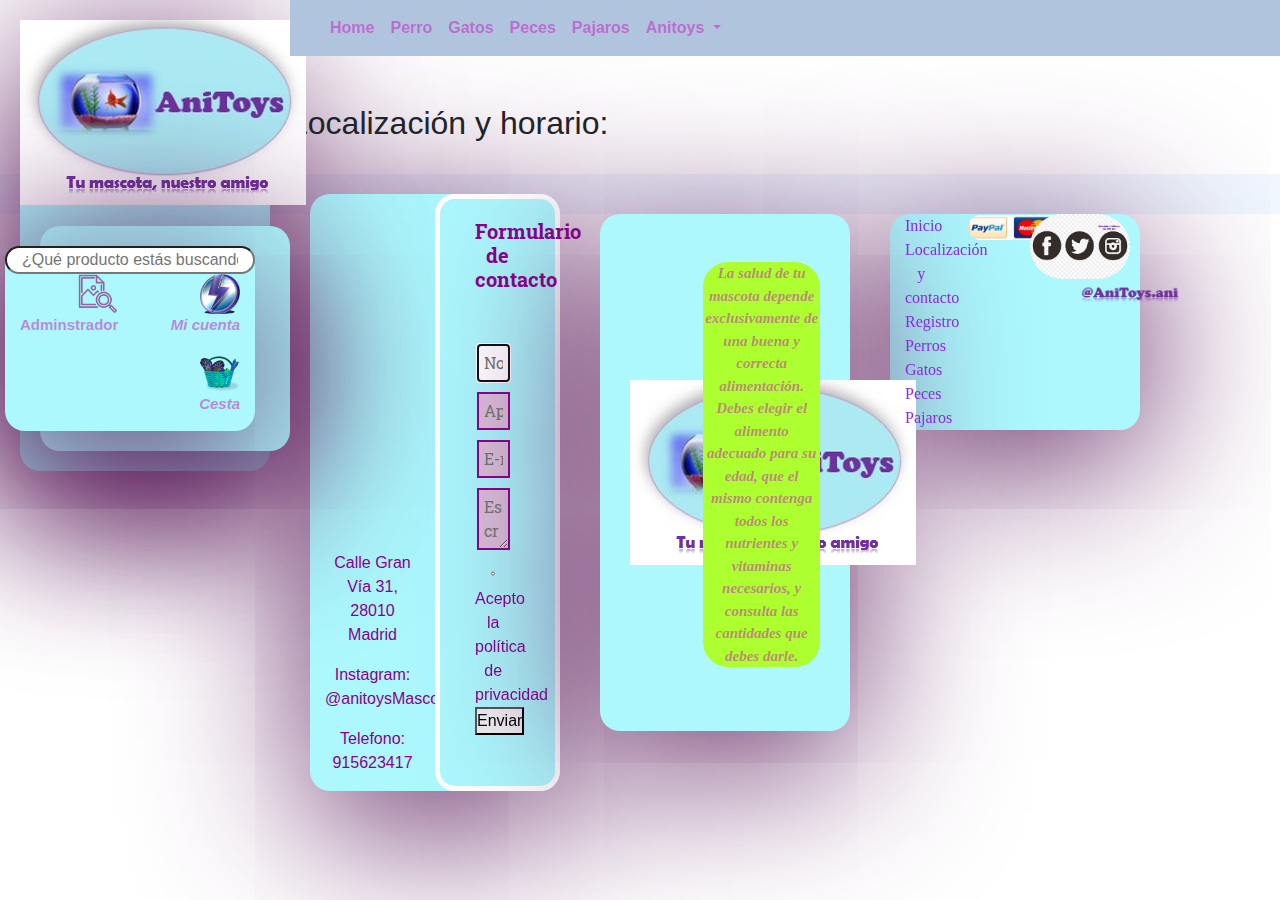
==== commit 6ca7aa55: "index.jsp" ====
--- a/web/contacto.html
+++ b/web/contacto.html
@@ -18,22 +18,22 @@
 
             <div id="iconos" class=" row col">
                 <div class="row text-right ">
-                    <input id="search" class="col-5" type="text" name="q" value="" placeholder="¿Qué producto estás buscando…?" 
+                    <input id="search" class="col-12 col-sm-6 col-md" type="text" name="q" value="" placeholder="¿Qué producto estás buscando…?" 
                            class="input-text search-form-trigger "   role="combobox" aria-haspopup="false" 
                            aria-autocomplete="both" autocomplete="off" text-right> 
-                    <div class="col text-right icon"  >
+                    <div class="col-12 col-sm-6 col-md text-right icon" >
                         <img src="imagenes/img_index/Adminsitrar2.png" width="40px"  alt="">
                         <p class="colorP font-weight-bold"  >Adminstrador</p>
-                        <!--aqui el <a href-->
+                       
                     </div> 
-                    <div class="col text-right icon" >
+                    <div class="col-12 col-sm-6 col-md text-right icon" >
                         <a href="RegistroCliente.jsp">
                             <img src="imagenes/img_index/iconMiCuenta2.png" width="40px" alt="">
                             <p class="font-italic colorP font-weight-bold">Mi cuenta</p>
                         </a>
                         
                     </div> 
-                    <div class="col text-right icon" class="">      
+                    <div class="col-12 col-sm-6 col-md text-right icon" class="">      
                         <a href="Cesta.jsp"><img src="imagenes/img_index/cesta2.png" width="40px" alt=""></a>                      
                         <p class="font-italic colorP font-weight-bold">Cesta</p>
                     </div> 
@@ -140,7 +140,7 @@
                 <div class="row">    
                     <div class="col-3">
                         <div class="lista">
-                            <h4>Secciones</h4>
+                            <!--   <h4>Secciones</h4> -->
                             <a href="index.jsp">Inicio</a><br>
                             <a href="contacto.html">Localización y contacto</a><br>
                             <a href="RegistroCliente.jsp">Registro</a><br>
@@ -153,13 +153,13 @@
 
                     <div class="col-3">
                         <div class="metodo">
-                            <h4>Metodos de pago</h4>
+                           <!-- <h4>Metodos de pago</h4>-->
                             <img src="imagenes/img_index/metodos.png">
                         </div>
                     </div>
 
                     <div class="col-3">  
-                        <h4>Redes de localización</h4>
+                       <!-- <h4>Redes de localización</h4> -->
                         <div class="redes2">
                             <img src="imagenes/img_index/redes.png">
                             <div class="redes5">
--- a/web/css/estilosformulario.css
+++ b/web/css/estilosformulario.css
@@ -53,7 +53,7 @@
     background-color: thistle;
     padding: 5px;
 }
-input:focus{
+input:focus, textArea:focus{
     background-color: white;
 }
 input[type="checkbox"]{
@@ -76,23 +76,22 @@
     color: darkmagenta;
     border:2px solid darkmagenta;
 }
-.row{
-    
-    margin: 20px;
-}
+
 .card{
-    width: 200px;  
+    width: 210px;  
     text-align: center;
-    font-size: 12px;
+    font-size: 10px;
     border-radius: 20px;
     font-family: arial;
+
+
 }
 
 .card p{
     margin: 0;
 }
 .card img{
-    width: 120px;
+    width: 100px;
     display: box;
     margin:auto;
 }
@@ -111,10 +110,6 @@
     font-family: arial;
 }
 
-.container{
-   
-
-}
 .cestacompra{
     text-align: center;
     background-color: #ACF8FD;
@@ -131,4 +126,16 @@
   border-style:double;
   margin: 10px;
   color: black;
-}+}
+.row{
+    float:left;
+    margin: 20px;
+    width: 250px;
+    background-color: #ACF8FD;
+    text-align: center;
+    color: darkmagenta;
+    border-radius: 20px;
+    -webkit-box-shadow: 0px 31px 167px 0px rgba(94,32,94,1);
+    -moz-box-shadow: 0px 31px 167px 0px rgba(94,32,94,1);
+    box-shadow: 0px 31px 167px 0px rgba(94,32,94,1);
+}
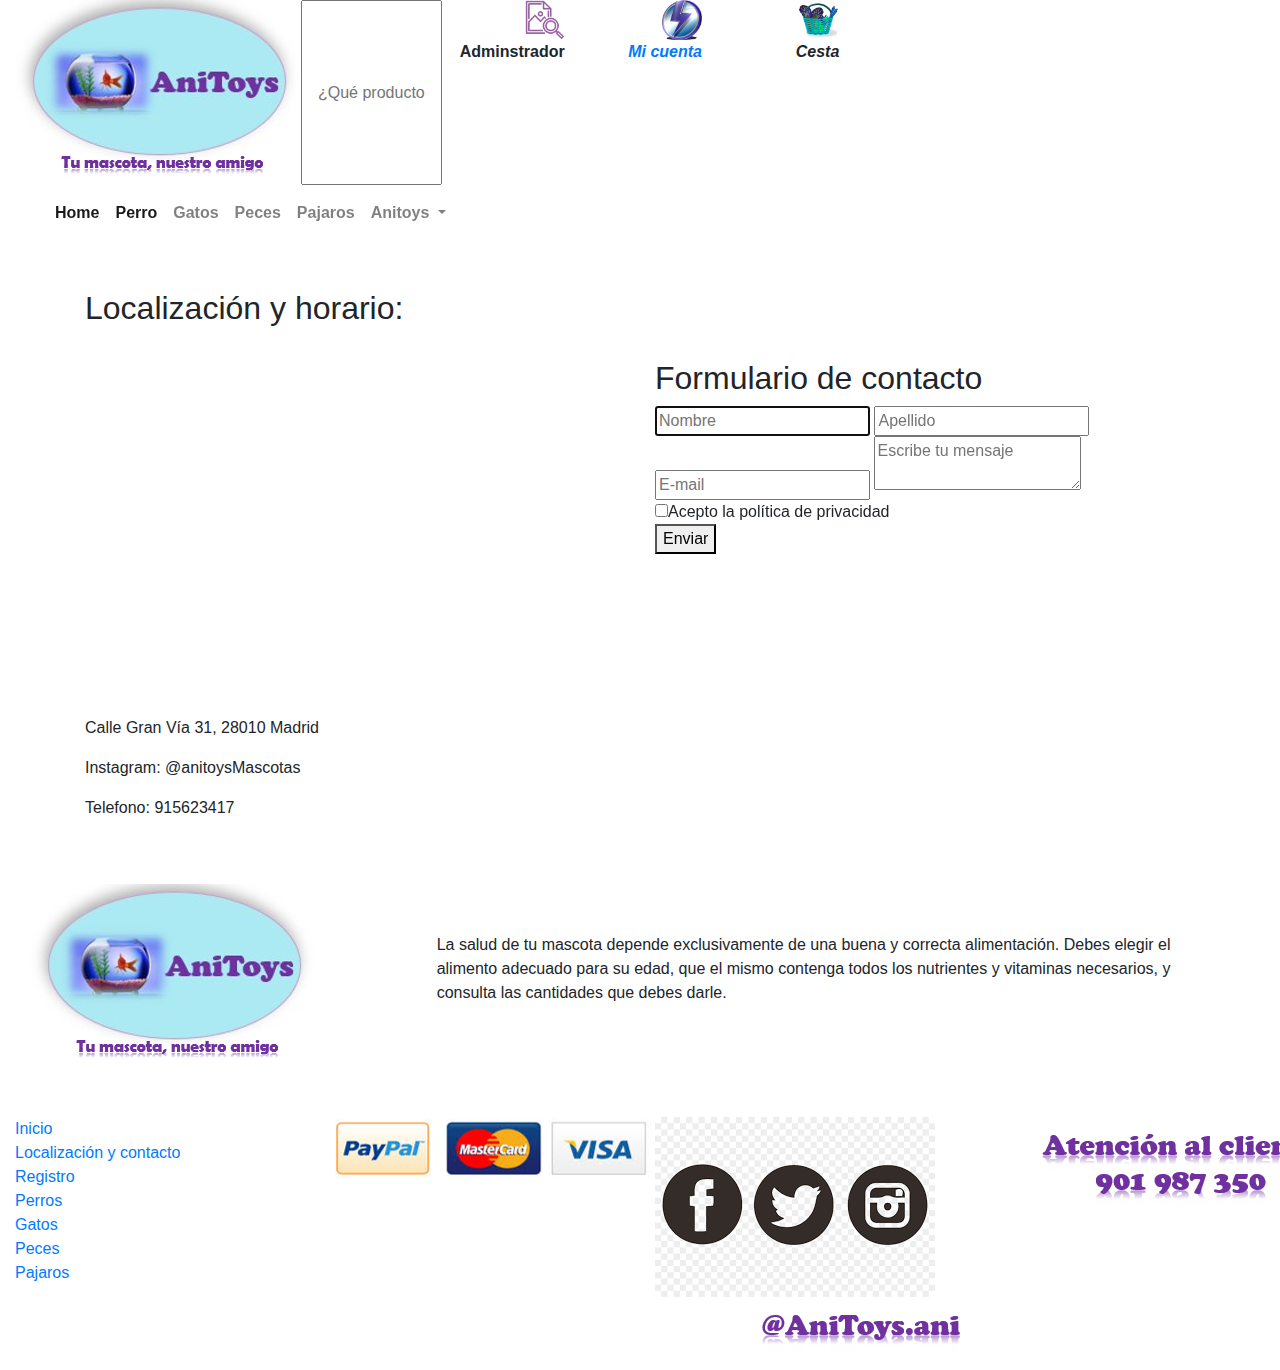
==== commit 0d9c062e: "cambios" ====
--- a/web/contacto.html
+++ b/web/contacto.html
@@ -5,8 +5,8 @@
         <meta charset="UTF-8">
         <meta name="viewport" content="width=device-width, initial-scale=1.0"> 
         <link rel="stylesheet" href="https://stackpath.bootstrapcdn.com/bootstrap/4.3.1/css/bootstrap.min.css" crossorigin="anonymous">
-        <link rel="stylesheet" href="css/plantilla-boostrap.css">
-        <link rel="stylesheet" href="css/estilosformulario.css">
+        
+        <link rel="stylesheet" href="css/Contacto.css">
     </head>
     <body>
         
